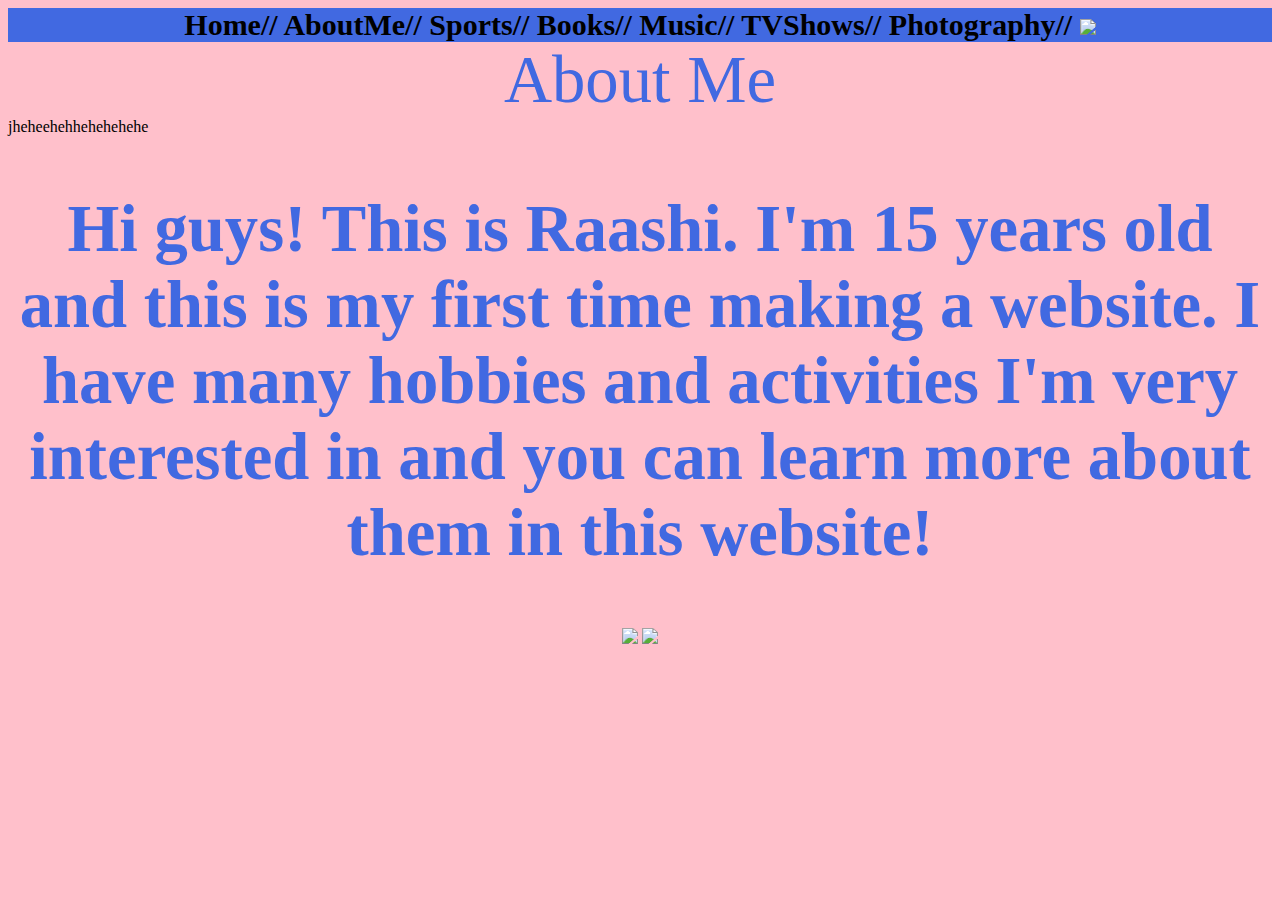
==== aboutme.html @ 49d3aace "Update aboutme.html" ====
<!Doctype html>	
<html>	
<title> About Me </title>
<h1> Home// AboutMe// Sports// Books// Music// TVShows// Photography// <img src = "http://68.media.tumblr.com/8a196cb919c545adcbbe879401702f94/tumblr_osngeuGxPm1ukyp76o1_1280.png" width=100px>
 </h1>
<header> About Me </header>
<body bgcolor = pink>
<style type="text/css">
header {
	font-family:brush script std, brush script mt, cursive;	font-size:50pt;
	text-align: center;
	color:royalblue;
}
}
footer {
	padding-top:20px;
	position:fixed;
	bottom:0;
}
h2 {
	color:royalblue;
	text-align: center;
	font-size:50pt;
}
h3 {
	text-align: center;
}
h1 {
	font-size:30px;
	border-left:100pt lightskyblue ;
	background-color: royalblue;
	text-align: center;
	margin: 0px 0px 0px 0px;
}
</style>
<footer>jheheehehhehehehehe</footer>
<h2>
Hi guys! This is Raashi. I'm 15 years old and this is my first time making a website. I have many hobbies and activities I'm very interested in and you can learn more about them in this website!
</h2>
<h3>
<img src = "https://openclipart.org/image/2400px/svg_to_png/192993/famale-computer-silhouette.png" width = "400px">
<img src = "http://www.funnycatsite.com/pictures/kitten_saying_hello.jpg">
</body>
</html>
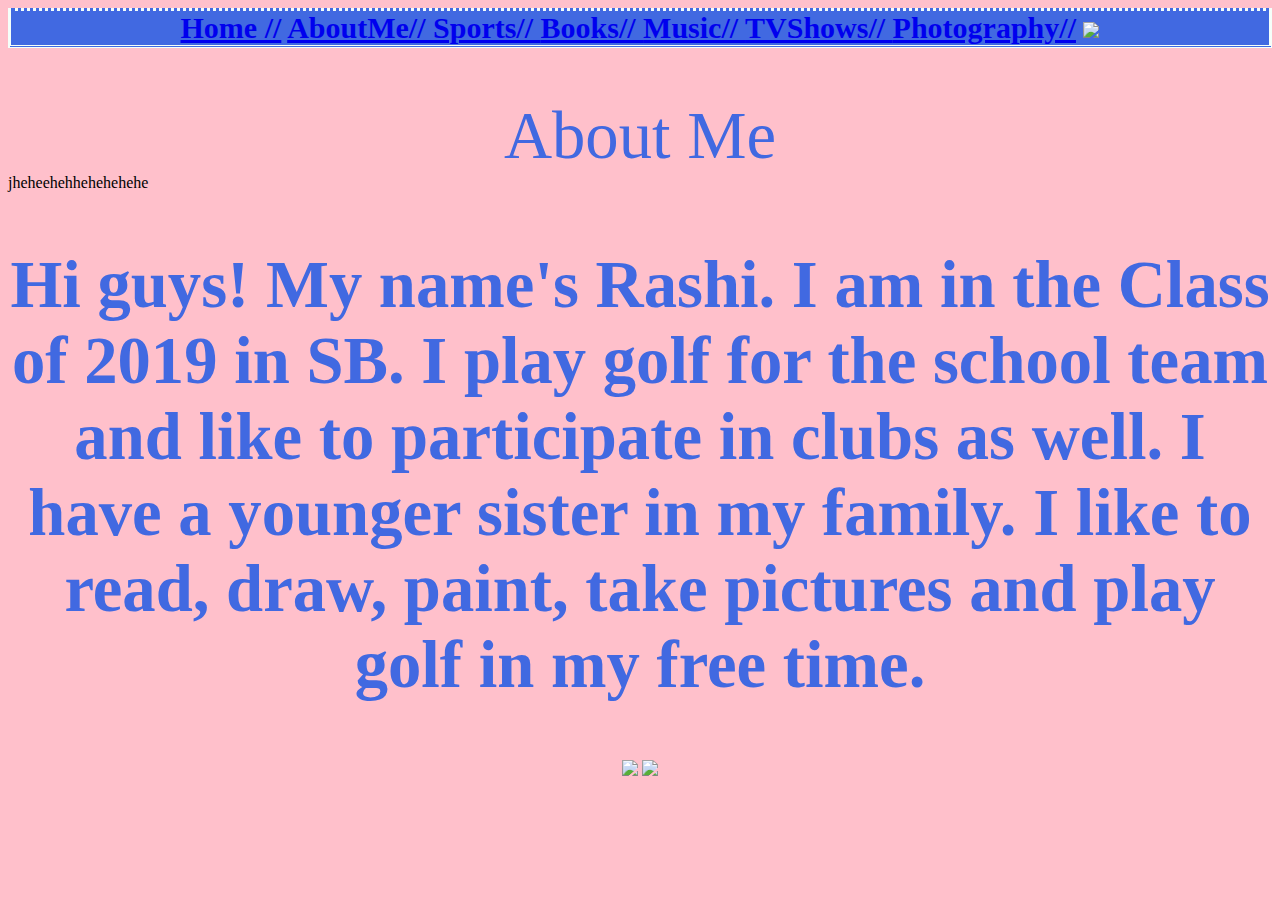
==== commit 97874faf: "Update aboutme.html" ====
--- a/aboutme.html
+++ b/aboutme.html
@@ -1,7 +1,15 @@
 <!Doctype html>	
 <html>	
 <title> About Me </title>
-<h1> Home// AboutMe// Sports// Books// Music// TVShows// Photography// <img src = "http://68.media.tumblr.com/8a196cb919c545adcbbe879401702f94/tumblr_osngeuGxPm1ukyp76o1_1280.png" width=100px>
+<h1><a href = "https://raash1.github.io/mywebsite/myhomepage.html"> Home //</a> 
+ <a href = "https://raash1.github.io/mywebsite/aboutme.html">AboutMe// </a>
+ <a href = "file:///C:/Users/10016156/Desktop/sports.html">Sports// </a>
+ <a href = "file:///C:/Users/10016156/Desktop/books.html">Books// </a>
+ <a href = "https://raash1.github.io/mywebsite/music.html">Music// </a>
+ <a href = "https://raash1.github.io/mywebsite/tvshows.html">TVShows// </a>
+ <a href = "https://raash1.github.io/mywebsite/photography.html">Photography//</a>
+  <img src = "http://68.media.tumblr.com/8a196cb919c545adcbbe879401702f94/tumblr_osngeuGxPm1ukyp76o1_1280.png" width=100px>
+
  </h1>
 <header> About Me </header>
 <body bgcolor = pink>
@@ -10,6 +18,7 @@
 	font-family:brush script std, brush script mt, cursive;	font-size:50pt;
 	text-align: center;
 	color:royalblue;
+	margin: 50px 0px 0px 0px;
 }
 }
 footer {
@@ -27,15 +36,16 @@
 }
 h1 {
 	font-size:30px;
-	border-left:100pt lightskyblue ;
 	background-color: royalblue;
 	text-align: center;
 	margin: 0px 0px 0px 0px;
+	border-style:dotted solid double;
+	border-color: mintcream
 }
 </style>
 <footer>jheheehehhehehehehe</footer>
 <h2>
-Hi guys! This is Raashi. I'm 15 years old and this is my first time making a website. I have many hobbies and activities I'm very interested in and you can learn more about them in this website!
+Hi guys! My name's Rashi. I am in the Class of 2019 in SB. I play golf for the school team and like to participate in clubs as well. I have a younger sister in my family. I like to read, draw, paint, take pictures and play golf in my free time. 
 </h2>
 <h3>
 <img src = "https://openclipart.org/image/2400px/svg_to_png/192993/famale-computer-silhouette.png" width = "400px">
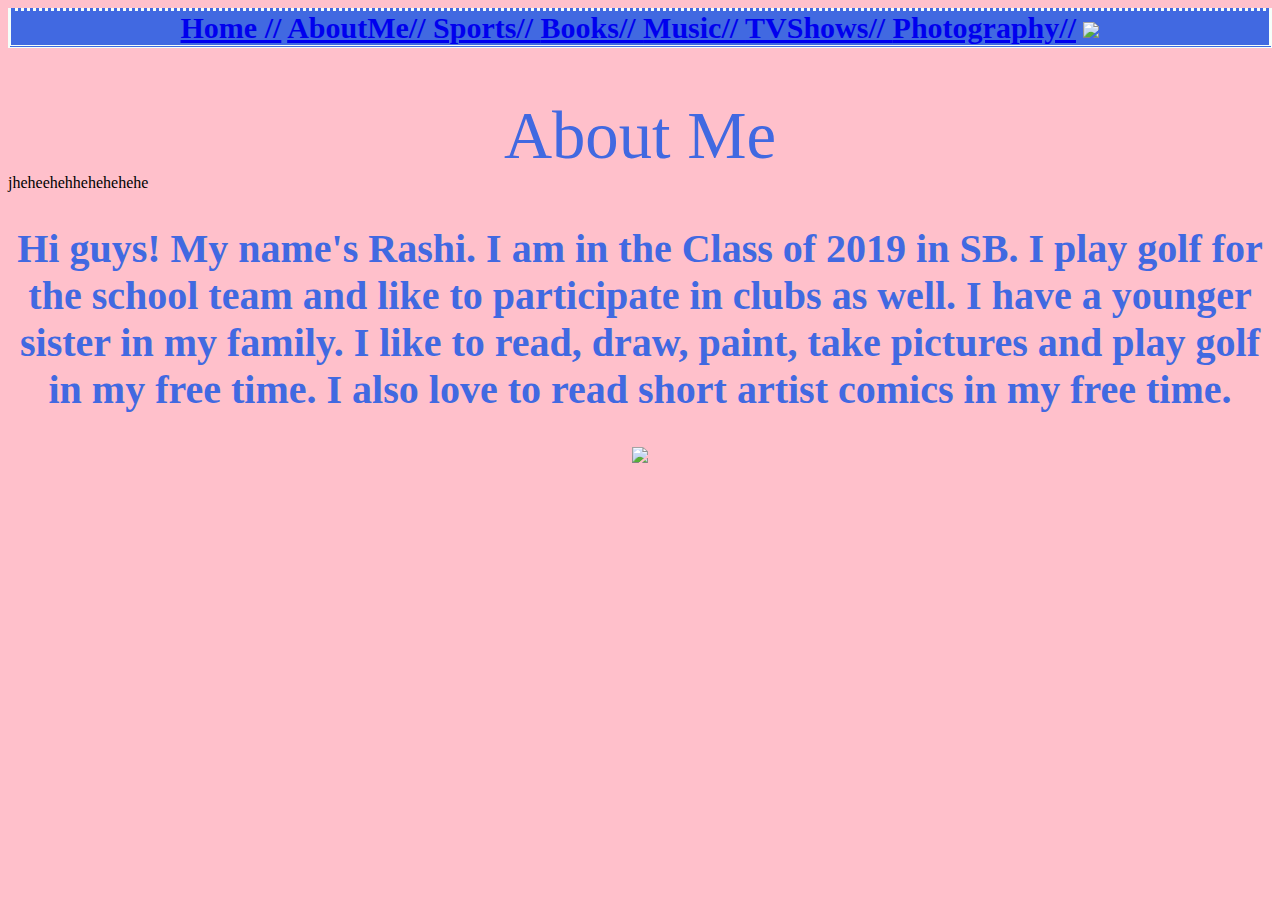
==== commit 523eb85c: "Update aboutme.html" ====
--- a/aboutme.html
+++ b/aboutme.html
@@ -3,13 +3,12 @@
 <title> About Me </title>
 <h1><a href = "https://raash1.github.io/mywebsite/myhomepage.html"> Home //</a> 
  <a href = "https://raash1.github.io/mywebsite/aboutme.html">AboutMe// </a>
- <a href = "file:///C:/Users/10016156/Desktop/sports.html">Sports// </a>
- <a href = "file:///C:/Users/10016156/Desktop/books.html">Books// </a>
+ <a href = "https://raash1.github.io/mywebsite/sports.html">Sports// </a>
+ <a href = "https://raash1.github.io/mywebsite/books.html">Books// </a>
  <a href = "https://raash1.github.io/mywebsite/music.html">Music// </a>
  <a href = "https://raash1.github.io/mywebsite/tvshows.html">TVShows// </a>
  <a href = "https://raash1.github.io/mywebsite/photography.html">Photography//</a>
   <img src = "http://68.media.tumblr.com/8a196cb919c545adcbbe879401702f94/tumblr_osngeuGxPm1ukyp76o1_1280.png" width=100px>
-
  </h1>
 <header> About Me </header>
 <body bgcolor = pink>
@@ -29,7 +28,7 @@
 h2 {
 	color:royalblue;
 	text-align: center;
-	font-size:50pt;
+	font-size:30pt;
 }
 h3 {
 	text-align: center;
@@ -45,10 +44,9 @@
 </style>
 <footer>jheheehehhehehehehe</footer>
 <h2>
-Hi guys! My name's Rashi. I am in the Class of 2019 in SB. I play golf for the school team and like to participate in clubs as well. I have a younger sister in my family. I like to read, draw, paint, take pictures and play golf in my free time. 
+Hi guys! My name's Rashi. I am in the Class of 2019 in SB. I play golf for the school team and like to participate in clubs as well. I have a younger sister in my family. I like to read, draw, paint, take pictures and play golf in my free time. I also love to read short artist comics in my free time. 
 </h2>
 <h3>
-<img src = "https://openclipart.org/image/2400px/svg_to_png/192993/famale-computer-silhouette.png" width = "400px">
-<img src = "http://www.funnycatsite.com/pictures/kitten_saying_hello.jpg">
+<img src = "http://static.boredpanda.com/blog/wp-content/uploads/2017/05/indian-family-comics-brown-paperbag-41-5908563f82ce1__880.jpg" width="300pt">
 </body>
 </html>
